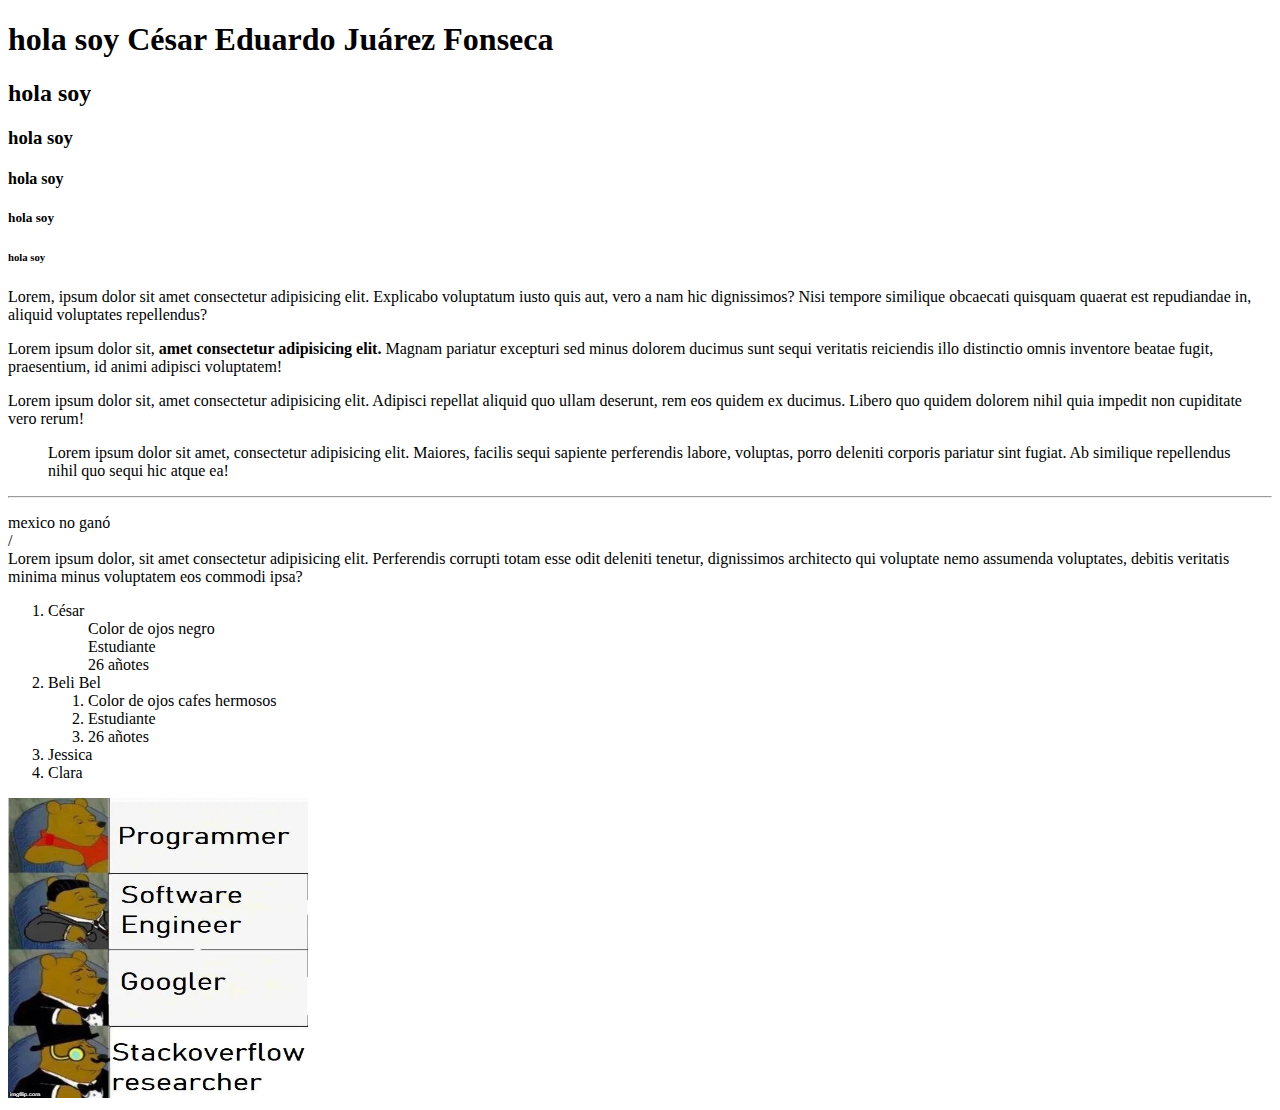
==== actividadViernes4DeJunio.html @ 95d76e7c "Actividad del viernes 4 de Junio de 2021" ====
<!DOCTYPE html>
<html lang="es">
<head>
    <meta charset="UTF-8">
    <meta http-equiv="X-UA-Compatible" content="IE=edge">
    <meta name="viewport" content="width=device-width, initial-scale=1.0">
    <title>Generation / BOOTCAMP-JAVA</title>
</head>
<body>
    <h1>hola soy César Eduardo Juárez Fonseca</h1>
    <h2>hola soy</h2>
    <h3>hola soy</h3>
    <h4>hola soy</h4>
    <h5>hola soy</h5>
    <h6>hola soy</h6>
    Lorem, ipsum dolor sit amet consectetur adipisicing elit. Explicabo voluptatum iusto quis aut, vero a nam hic dignissimos? Nisi tempore similique obcaecati quisquam quaerat est repudiandae in, aliquid voluptates repellendus?
    <p>
        Lorem ipsum dolor sit, <strong> amet consectetur adipisicing elit.</strong> Magnam pariatur excepturi sed minus dolorem ducimus sunt sequi veritatis reiciendis illo distinctio omnis inventore beatae fugit, praesentium, id animi adipisci voluptatem!
    </p>

    <p>
        Lorem ipsum dolor sit, amet consectetur adipisicing elit. Adipisci repellat aliquid quo ullam deserunt, rem eos quidem ex ducimus. Libero quo quidem dolorem nihil quia impedit non cupiditate vero rerum!
    </p>

    <blockquote>
        Lorem ipsum dolor sit amet, consectetur adipisicing elit. Maiores, facilis sequi sapiente perferendis labore, voluptas, porro deleniti corporis pariatur sint fugiat. Ab similique repellendus nihil quo sequi hic atque ea!
    </blockquote>

    <hr/>

    <p>
        mexico no ganó
        <br>/
        <br/>
        Lorem ipsum dolor, sit amet consectetur adipisicing elit. Perferendis corrupti totam esse odit deleniti tenetur, dignissimos architecto qui voluptate nemo assumenda voluptates, debitis veritatis minima minus voluptatem eos commodi ipsa?
    </p>

    <ol>
        <li>César</li>
           <ul>Color de ojos negro</ul>
           <ul>Estudiante</ul>
           <ul>26 añotes</ul>
        <li>Beli Bel</li>
           <ol>
               <li>Color de ojos cafes hermosos</li>
               <li>Estudiante</li>
               <li>26 añotes</li>
           </ol>
        <li>Jessica</li>
        <li>Clara</li>
    </ol>

    <img src="imagen.jpg" title="Una imagen" width="300px" height="300px" />

</body>
</html>
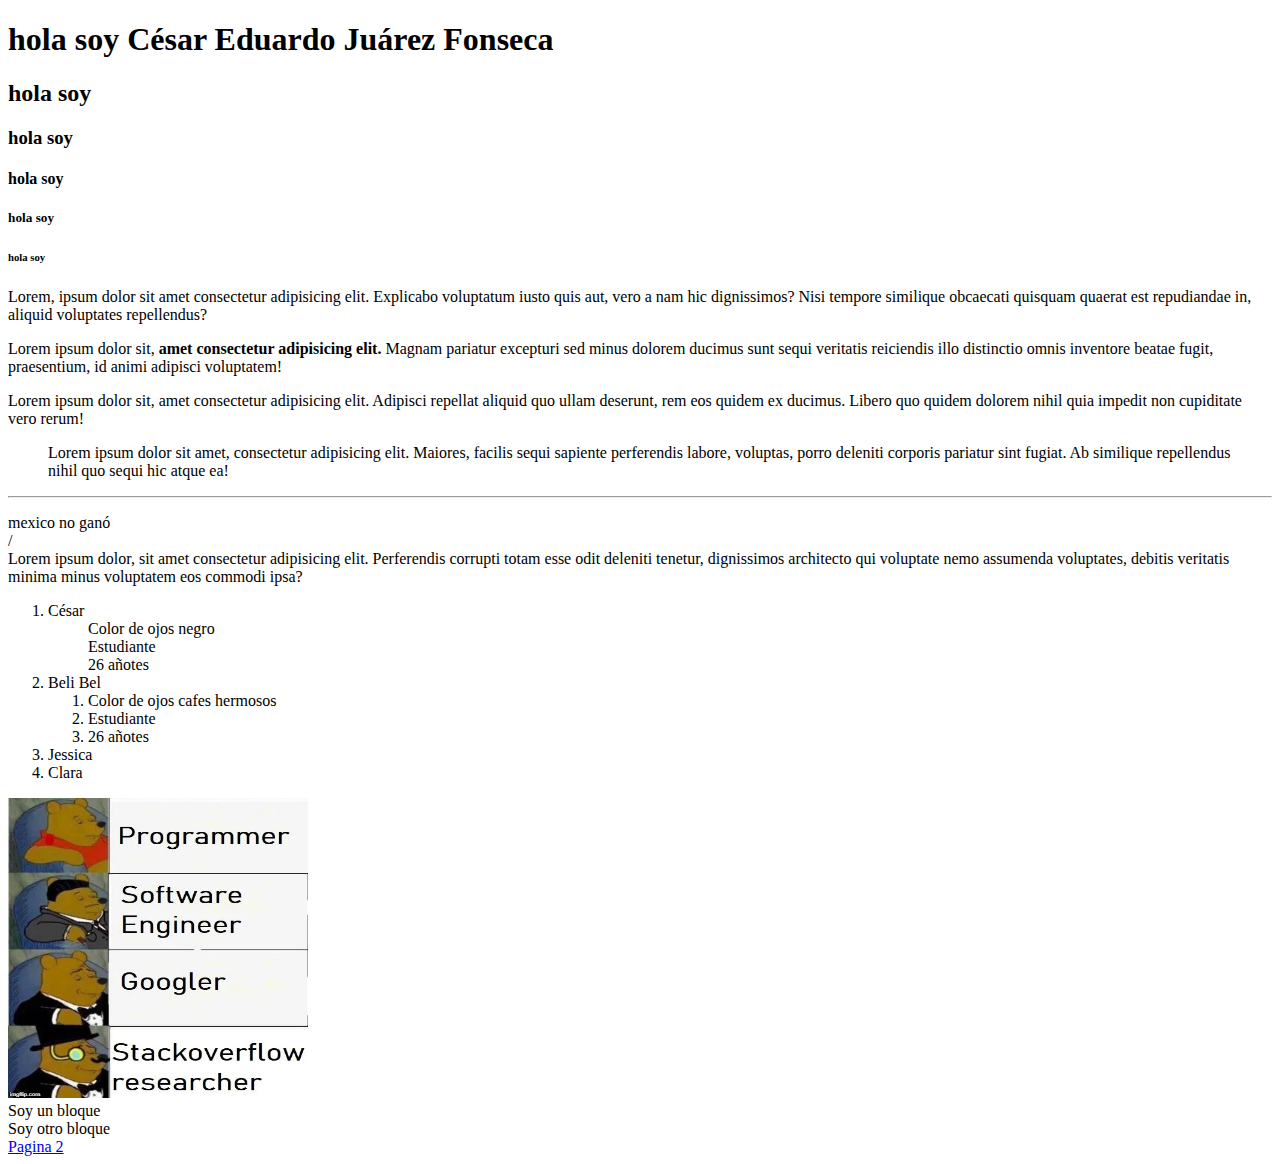
==== commit 95dd3b13: "referencia a otra pagina" ====
--- a/actividadViernes4DeJunio.html
+++ b/actividadViernes4DeJunio.html
@@ -52,5 +52,15 @@
 
     <img src="imagen.jpg" title="Una imagen" width="300px" height="300px" />
 
+
+    <div>
+        Soy un bloque
+    </div>
+    <div>
+        Soy otro bloque 
+    </div>
+    <!--<a href="https://www.google.com.mx/">Google</a>-->
+    <a href="pagina2.html">Pagina 2</a>
+
 </body>
 </html>